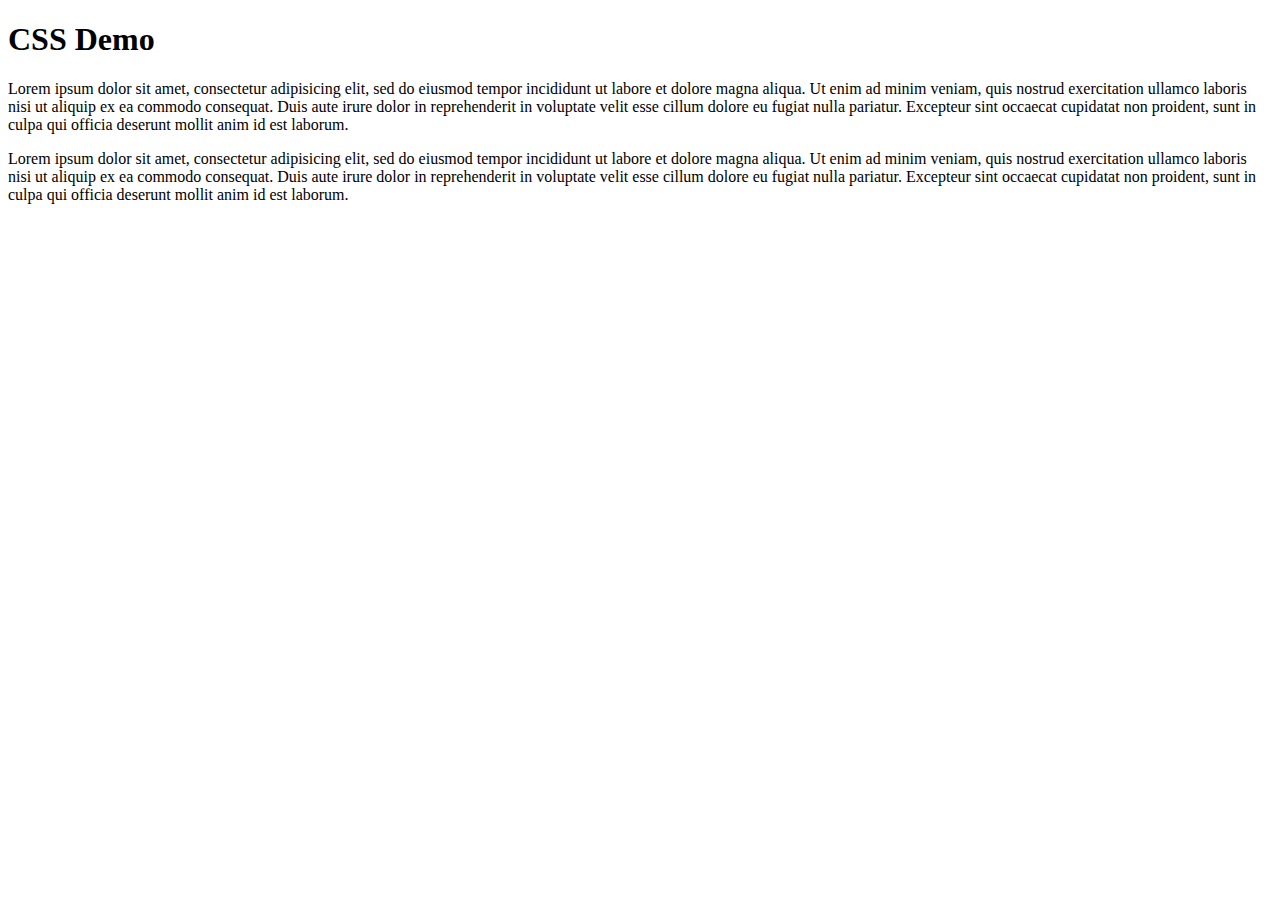
==== A_Grundaufbau/index.html @ 1d989703 "Update Repository" ====
<!DOCTYPE html>
<html>
	<head>
		<style>
			
		</style>

		<link rel="stylesheet" type="text/css" href="\E:\CSS_Test\Einführung\style.css">

		<title>CSS Einführung</title>

	</head>
	<body>
		
		<h1 class="top">CSS Demo</h1>

		<p class="top" id="paragraph1">Lorem ipsum dolor sit amet, consectetur adipisicing elit, sed do eiusmod
		tempor incididunt ut labore et dolore magna aliqua. Ut enim ad minim veniam,
		quis nostrud exercitation ullamco laboris nisi ut aliquip ex ea commodo
		consequat. Duis aute irure dolor in reprehenderit in voluptate velit esse
		cillum dolore eu fugiat nulla pariatur. Excepteur sint occaecat cupidatat non
		proident, sunt in culpa qui officia deserunt mollit anim id est laborum.</p>

		<p class="top" id="paragraph2">Lorem ipsum dolor sit amet, consectetur adipisicing elit, sed do eiusmod
		tempor incididunt ut labore et dolore magna aliqua. Ut enim ad minim veniam,
		quis nostrud exercitation ullamco laboris nisi ut aliquip ex ea commodo
		consequat. Duis aute irure dolor in reprehenderit in voluptate velit esse
		cillum dolore eu fugiat nulla pariatur. Excepteur sint occaecat cupidatat non
		proident, sunt in culpa qui officia deserunt mollit anim id est laborum.</p>

	</body>
</html>
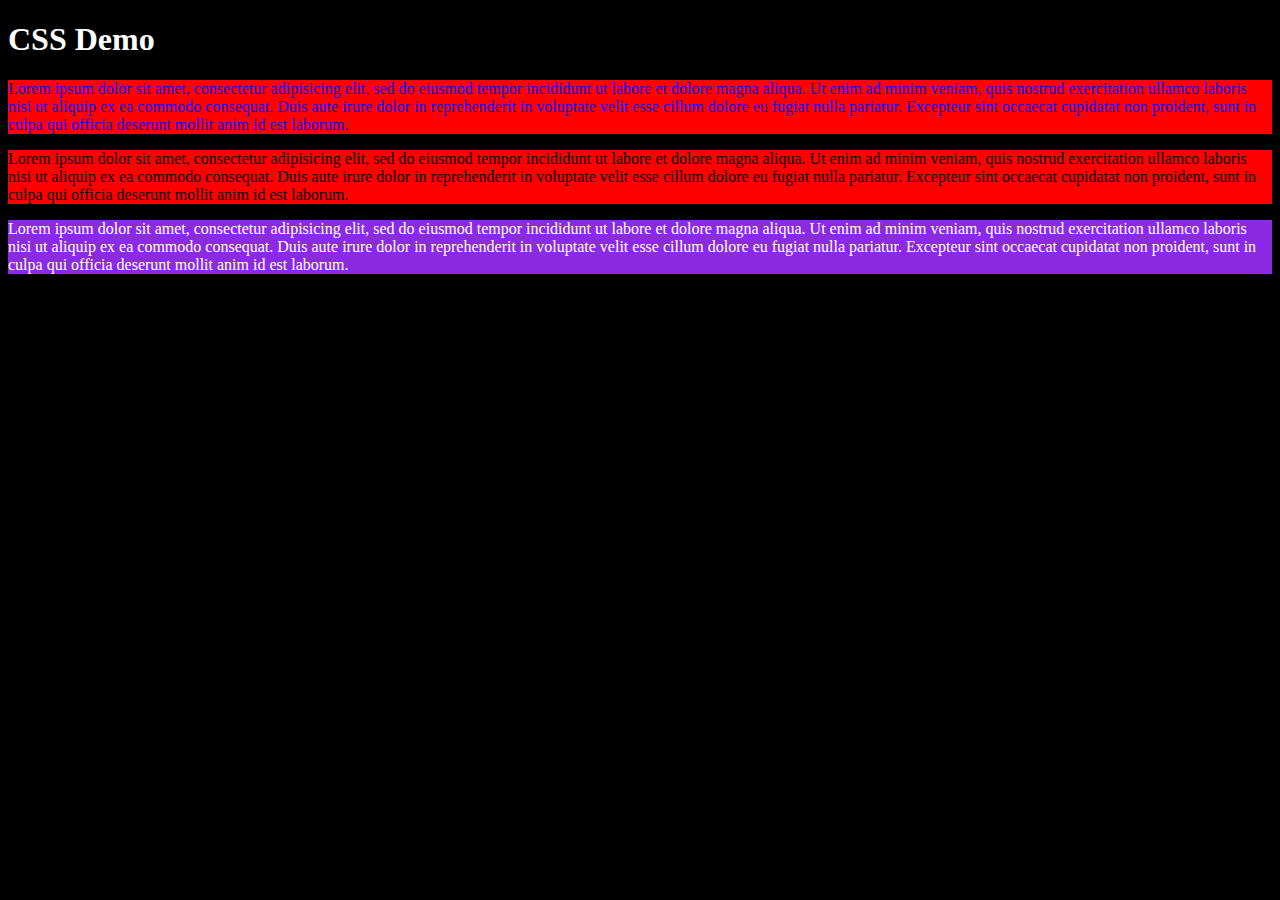
==== commit 55eea099: "Update Repository" ====
--- a/A_Grundaufbau/index.html
+++ b/A_Grundaufbau/index.html
@@ -1,27 +1,28 @@
 <!DOCTYPE html>
 <html>
 	<head>
-		<style>
-			
-		</style>
-
-		<link rel="stylesheet" type="text/css" href="\E:\CSS_Test\Einführung\style.css">
-
-		<title>CSS Einführung</title>
-
+		<link rel="stylesheet" type="text/css" href="style.css">
+		<title>CSS Grundlagen</title>
 	</head>
 	<body>
 		
-		<h1 class="top">CSS Demo</h1>
+		<h1 class="überschrift">CSS Demo</h1>
 
-		<p class="top" id="paragraph1">Lorem ipsum dolor sit amet, consectetur adipisicing elit, sed do eiusmod
+		<p class="text1" id="paragraph1">Lorem ipsum dolor sit amet, consectetur adipisicing elit, sed do eiusmod
 		tempor incididunt ut labore et dolore magna aliqua. Ut enim ad minim veniam,
 		quis nostrud exercitation ullamco laboris nisi ut aliquip ex ea commodo
 		consequat. Duis aute irure dolor in reprehenderit in voluptate velit esse
 		cillum dolore eu fugiat nulla pariatur. Excepteur sint occaecat cupidatat non
 		proident, sunt in culpa qui officia deserunt mollit anim id est laborum.</p>
 
-		<p class="top" id="paragraph2">Lorem ipsum dolor sit amet, consectetur adipisicing elit, sed do eiusmod
+		<p class="text2" id="paragraph2">Lorem ipsum dolor sit amet, consectetur adipisicing elit, sed do eiusmod
+		tempor incididunt ut labore et dolore magna aliqua. Ut enim ad minim veniam,
+		quis nostrud exercitation ullamco laboris nisi ut aliquip ex ea commodo
+		consequat. Duis aute irure dolor in reprehenderit in voluptate velit esse
+		cillum dolore eu fugiat nulla pariatur. Excepteur sint occaecat cupidatat non
+		proident, sunt in culpa qui officia deserunt mollit anim id est laborum.</p>
+
+		<p class="text3" id="paragraph3">Lorem ipsum dolor sit amet, consectetur adipisicing elit, sed do eiusmod
 		tempor incididunt ut labore et dolore magna aliqua. Ut enim ad minim veniam,
 		quis nostrud exercitation ullamco laboris nisi ut aliquip ex ea commodo
 		consequat. Duis aute irure dolor in reprehenderit in voluptate velit esse
--- a/A_Grundaufbau/style.css
+++ b/A_Grundaufbau/style.css
@@ -0,0 +1,19 @@
+body{
+	background-color: black;
+}
+h1{
+	color: white;
+}
+p{
+	background-color: red; 
+	color: white;
+}
+.text1{
+	color: blue;
+}
+.text2{
+	color: black;
+}
+#paragraph3{
+	background-color: blueviolet;
+}